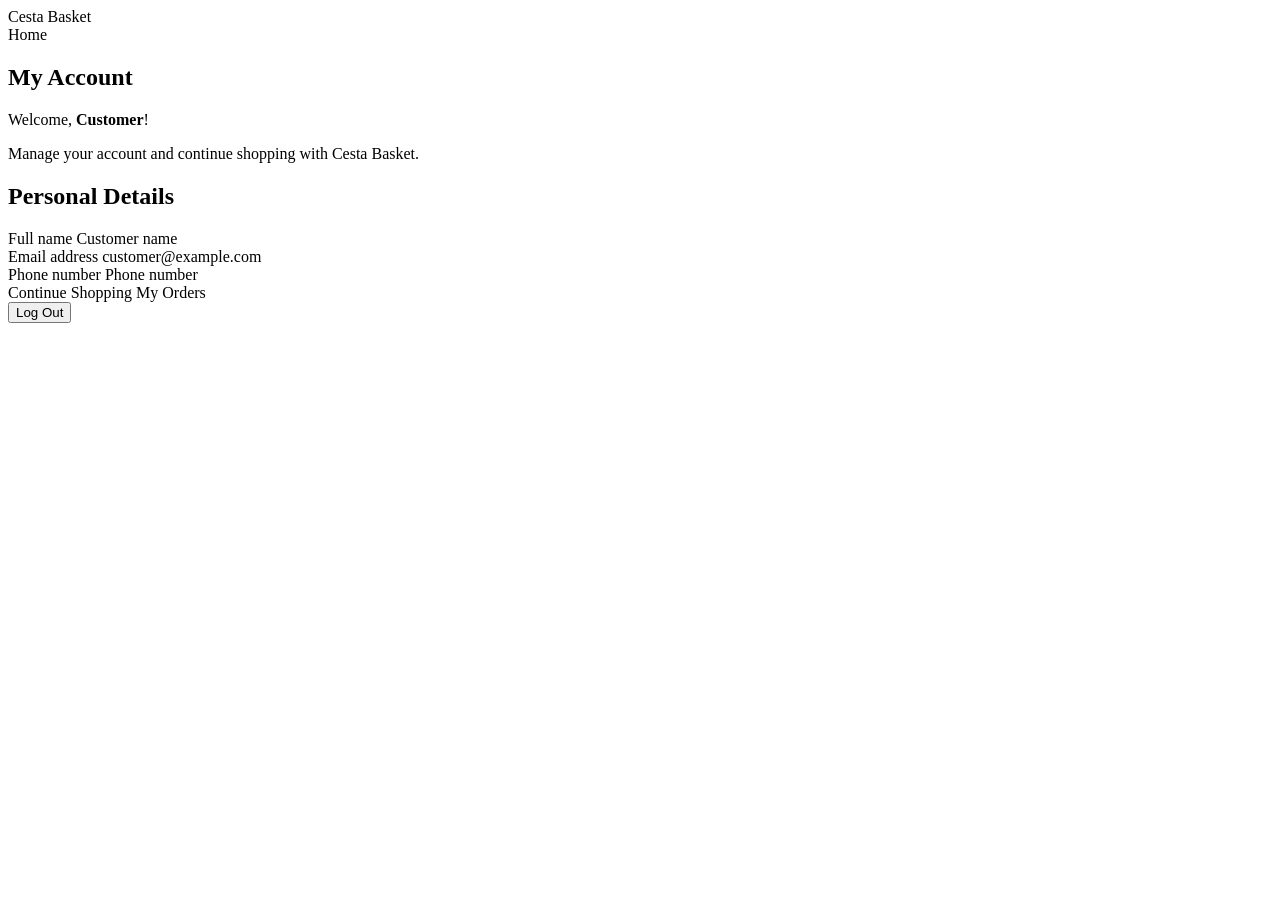
==== src/main/resources/templates/account.html @ f55c7b5a "Initial commit: Cesta Basket application" ====
<!DOCTYPE html>
<html lang="en" xmlns:th="http://www.thymeleaf.org">
<head>
    <meta charset="UTF-8">
    <meta name="viewport" content="width=device-width, initial-scale=1.0">
    <title>My Account | Cesta Basket</title>
    <link rel="stylesheet" th:href="@{/css/style.css}">
</head>
<body class="account-page">

<header class="customer-header">
    <div class="brand">Cesta Basket</div>
    <a th:href="@{/}">Home</a>
</header>

<main class="account-container">
    <section class="account-card">
        <h1>My Account</h1>
        <p>Welcome, <strong th:text="${customer.fullName}">Customer</strong>!</p>
        <p>Manage your account and continue shopping with Cesta Basket.</p>
    </section>

    <section class="account-card">
        <h2>Personal Details</h2>

        <div class="account-detail">
            <span class="account-label">Full name</span>
            <span class="account-value" th:text="${customer.fullName}">Customer name</span>
        </div>

        <div class="account-detail">
            <span class="account-label">Email address</span>
            <span class="account-value" th:text="${customer.email}">customer@example.com</span>
        </div>

        <div class="account-detail">
            <span class="account-label">Phone number</span>
            <span class="account-value" th:text="${customer.phone}">Phone number</span>
        </div>

        <div class="account-actions">
            <a class="customer-button" th:href="@{/}">Continue Shopping</a>
            <a class="customer-button secondary" th:href="@{/orders}">My Orders</a>

            <form class="logout-form" th:action="@{/logout}" method="post">
                <button class="customer-button secondary" type="submit">Log Out</button>
            </form>
        </div>
    </section>
</main>

</body>
</html>
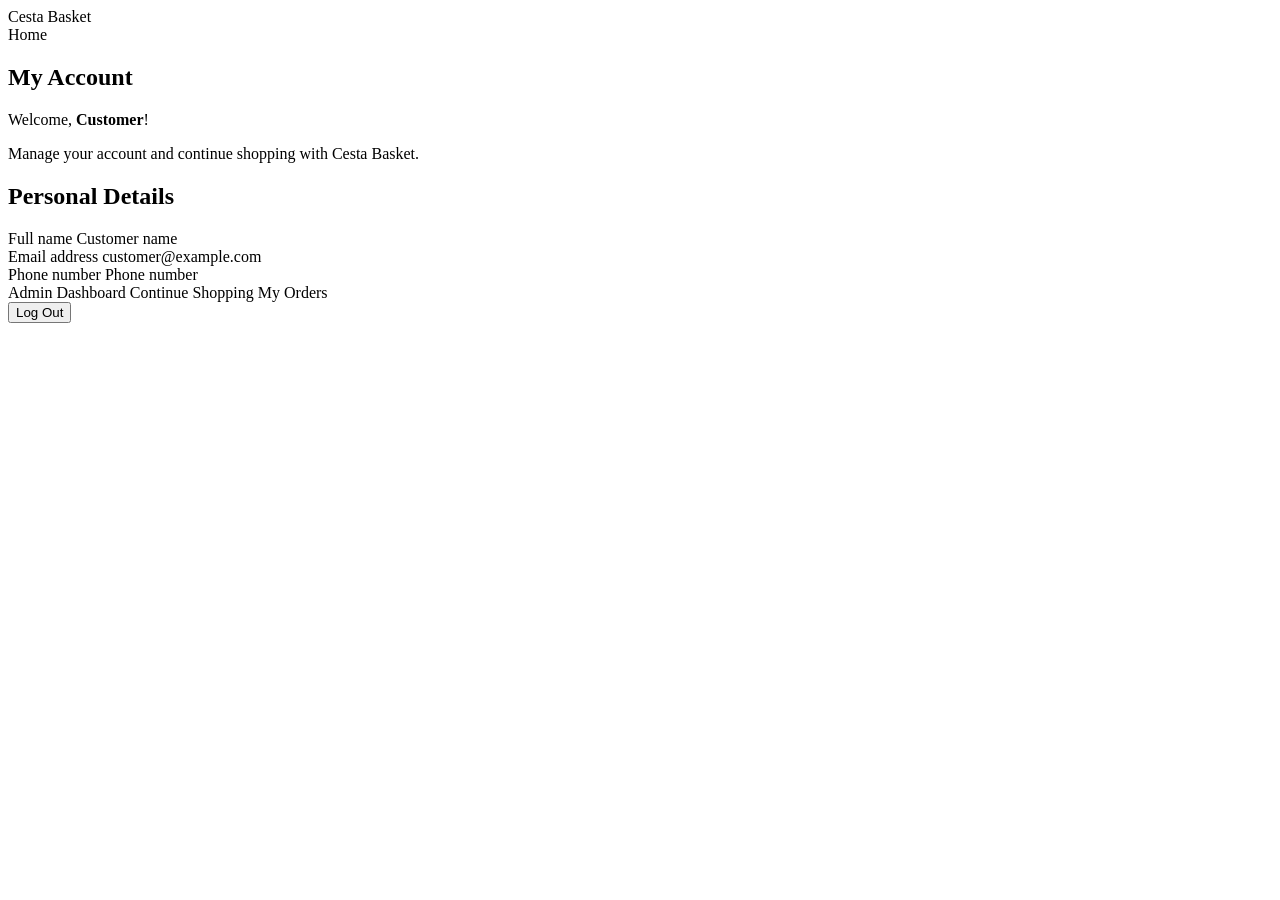
==== commit e072908b: "Add checkout stock validation and admin navigation" ====
--- a/src/main/resources/templates/account.html
+++ b/src/main/resources/templates/account.html
@@ -40,6 +40,11 @@
         </div>
 
         <div class="account-actions">
+            <a class="customer-button"
+            th:if="${session.cestaRole == 'ADMIN'}"
+            th:href="@{/admin/orders}">
+                Admin Dashboard
+            </a>
             <a class="customer-button" th:href="@{/}">Continue Shopping</a>
             <a class="customer-button secondary" th:href="@{/orders}">My Orders</a>
 
